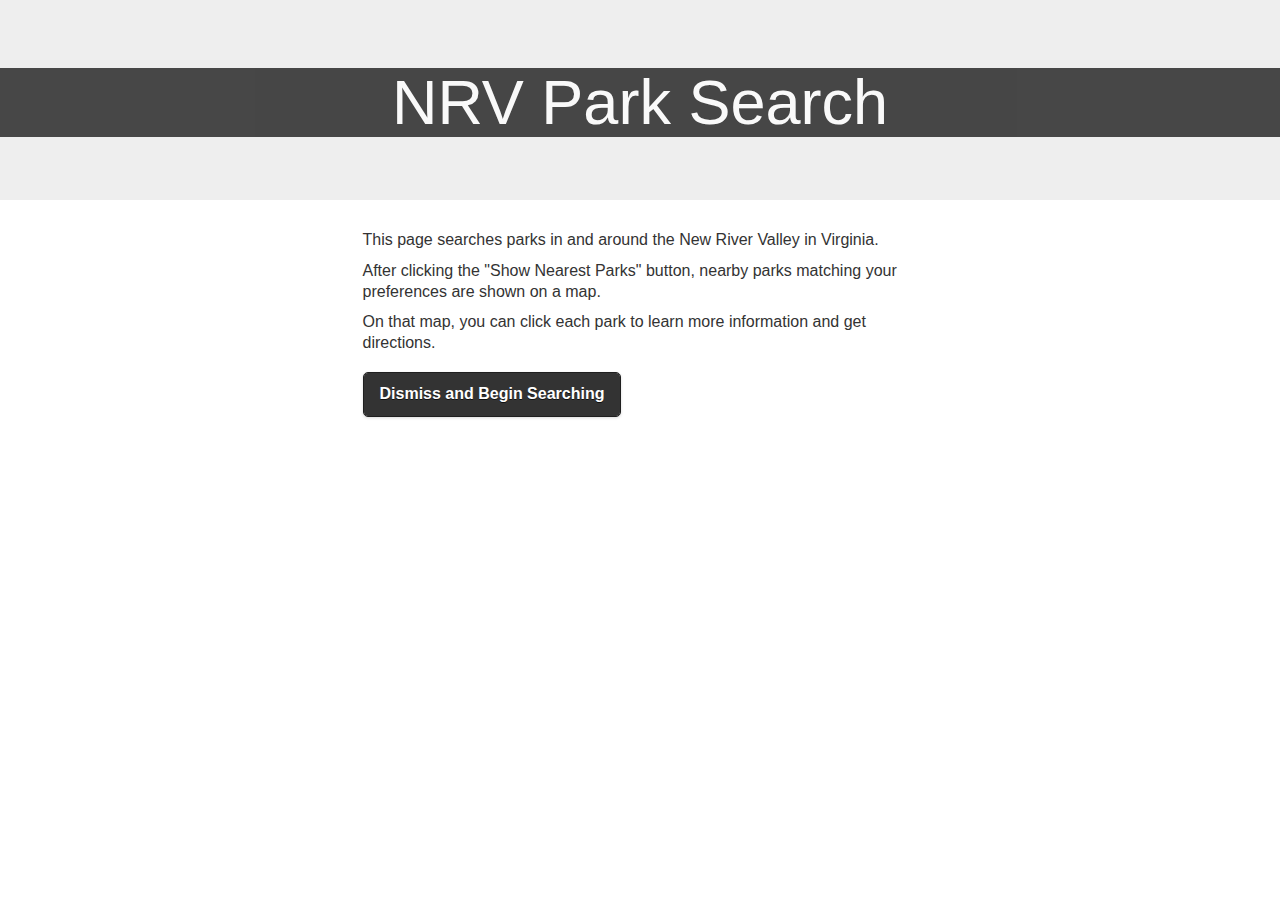
==== intro.html @ 6740b619 "Merge pull request #15 from jhawley/master" ====
<!DOCTYPE html>
<!--
To change this license header, choose License Headers in Project Properties.
To change this template file, choose Tools | Templates
and open the template in the editor.
-->
<html>
    <head>
        <link rel="stylesheet" href="css/bootstrap.min.css">
        <link rel="stylesheet" href="css/bootstrap-theme.min.css">
        <link rel="stylesheet" href="css/misc.css">
        <link rel="stylesheet" href="css/jquery.mobile-1.4.5.min.css">
        <title>NRV Park Search</title>
        <meta charset="utf-8">
        <meta http-equiv="X-UA-Compatible" content="IE=edge">
        <meta name="viewport" content="width=device-width, initial-scale=1.0, maximum-scale=1.0, user-scalable=no" />
    </head>
    <body>
        <div data-role="page" id="page1" style="">
            <div class="jumbotron header-bg">
                <h1 style="color:white; background-color:black; opacity:0.7;">NRV Park Search</h1>
            </div>
            <div class="container" id="search">
                <div class="row">
                    <div class="col-md-6 col-md-offset-3">
                        <p>This page searches parks in and around the New River Valley in Virginia.</p>
                        <p>After clicking the "Show Nearest Parks" button, nearby parks matching your preferences are shown on a map.</p>
                        <p>On that map, you can click each park to learn more information and get directions.</p>
                        <a href="index.html" id="thanks" class="ui-btn ui-corner-all ui-shadow ui-btn-inline ui-btn-b" >Dismiss and Begin Searching</a>
                    </div>
                </div>
            </div>
        </div>
        <!-- jquery:  1.12.4 -->
        <script src="js/jquery.min.js"></script>
        <script src="js/bootstrap.min.js"></script>
        <script src="js/misc.js"></script>
        <script type="text/javascript">            
            $("#thanks").click(function() {
                setCookie("ack",1,30);
                window.location = "index.html";
            });
        </script>
    </body>
</html>
---- css/misc.css ----
.header-bg {
    width:100%;
    height:200px;
    background-image: url("https://www.codefornrv.org/wp-content/uploads/2016/05/cropped-New_River_Virginia.jpg");
    background-size:cover;
    text-align:center;
    color:white;
}
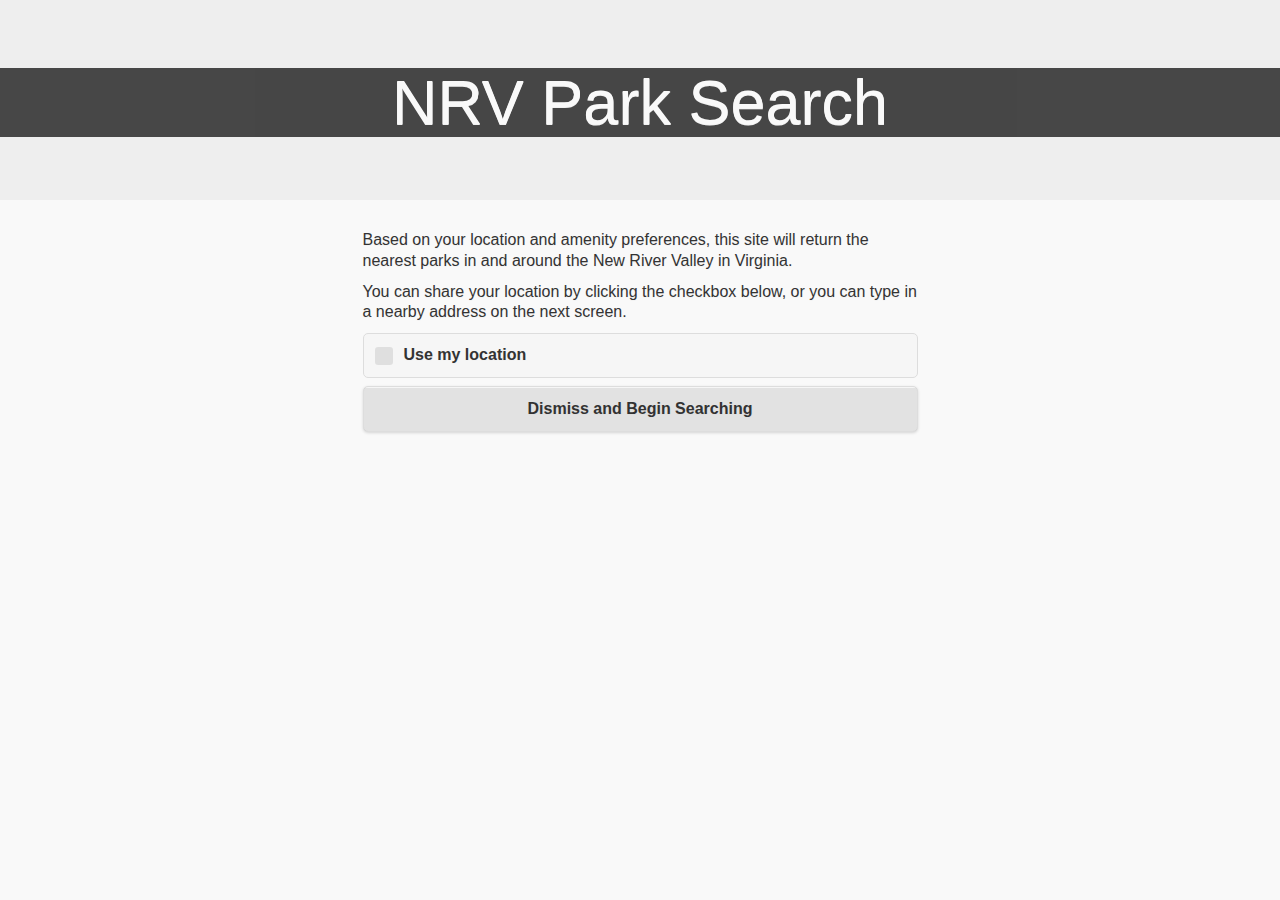
==== commit 3e5cb59b: "Merge pull request #52 from jhawley/master" ====
--- a/intro.html
+++ b/intro.html
@@ -23,10 +23,16 @@
             <div class="container" id="search">
                 <div class="row">
                     <div class="col-md-6 col-md-offset-3">
-                        <p>This page searches parks in and around the New River Valley in Virginia.</p>
-                        <p>After clicking the "Show Nearest Parks" button, nearby parks matching your preferences are shown on a map.</p>
-                        <p>On that map, you can click each park to learn more information and get directions.</p>
-                        <a href="index.html" id="thanks" class="ui-btn ui-corner-all ui-shadow ui-btn-inline ui-btn-b" >Dismiss and Begin Searching</a>
+                        <p>Based on your location and amenity preferences, this site will return the nearest parks in and around the New River Valley in Virginia.</p>
+                        <p>You can share your location by clicking the checkbox below, or you can type in a nearby address on the next screen.</p>
+                        <form method="get" action="index.html" class="form-horizontal" data-ajax="false">
+                            <div id="locationArea">
+                                <label for="location"><input type="checkbox" id="location" name="location"> Use my location</label>
+                            </div>
+                            <input type="hidden" name="lat" id="lat" />
+                            <input type="hidden" name="lon" id="lon" />
+                            <input class="ui-btn ui-corner-all ui-shadow ui-btn-inline ui-btn-b" id="thanks" type="submit" value="Dismiss and Begin Searching" />
+                        </form>
                     </div>
                 </div>
             </div>
@@ -34,11 +40,54 @@
         <!-- jquery:  1.12.4 -->
         <script src="js/jquery.min.js"></script>
         <script src="js/bootstrap.min.js"></script>
+        <script src="js/jquery.mobile-1.4.5.min.js"></script>
         <script src="js/misc.js"></script>
-        <script type="text/javascript">            
+        <script type="text/javascript">  
+            function showError(error) {
+                switch(error.code) {
+                    case error.PERMISSION_DENIED:
+                        alert("User denied the request for Geolocation.");
+                        break;
+                    case error.POSITION_UNAVAILABLE:
+                        alert("Location information is unavailable.");
+                        break;
+                    case error.TIMEOUT:
+                        alert("The request to get user location timed out.");
+                        break;
+                    case error.UNKNOWN_ERROR:
+                        alert("An unknown error occurred.");
+                        break;
+                }
+                uncheck();
+            }
+            
+            function showPosition(position) {
+                $("#lat").val(position.coords.latitude);
+                $("#lon").val(position.coords.longitude);
+            }
+            
+            function uncheck() {
+                $("#location").prop('checked', false);
+                $("#location").removeAttr('checked').checkboxradio("refresh");
+            }
+            
             $("#thanks").click(function() {
                 setCookie("ack",1,30);
-                window.location = "index.html";
+            });
+            
+            $("#location").click(function() {
+                if (!$(this).prop("checked"))
+                {
+                    $("#lat").val("");
+                    $("#lon").val("");
+                    return;
+                }
+                if (navigator.geolocation) {
+                    navigator.geolocation.getCurrentPosition(showPosition, showError, {maximumAge: 10000, timeout:10000});
+                } else {
+                    alert("Geolocation is not supported by this browser.");
+                    uncheck();
+                }
             });
         </script>
     </body>
